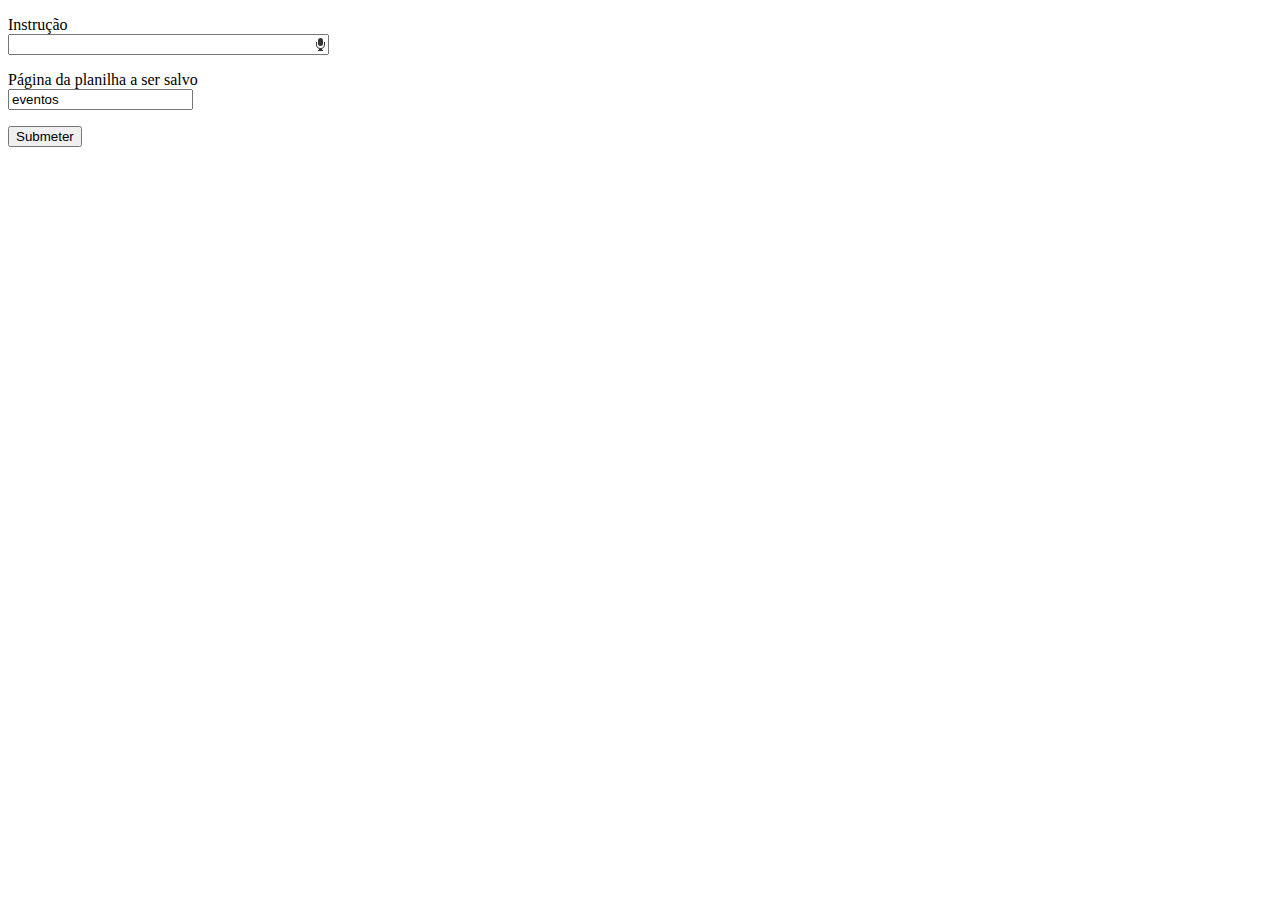
==== poc2/index.html @ afafccaf "poc2: criado" ====
<!DOCTYPE html>
<html lang="pt-br">

<head>
  <meta charset='utf-8'>
  <meta content='IE=edge' http-equiv='X-UA-Compatible'>
  <meta content='width=device-width, initial-scale=1' name='viewport'>
  <link rel="stylesheet" href="./speech-input/speech-input.css">
</head>

<body>
  <form id="formulario">
    <p>
      <label for="instrucao">Instrução</label> <br>
      <input id="instrucao" name="instrucao" type="text" class="speech-input" style="width: 300px">
    </p>
    <p>
      <label for="pagina">Página da planilha a ser salvo</label> <br>
      <input id="pagina" name="pagina" type="text" value="eventos">
    </p>
    <div id='success'></div>
    <button type='submit'>Submeter</button>
  </form>

  <script src="https://ajax.googleapis.com/ajax/libs/jquery/3.2.1/jquery.min.js"></script>
  <script src='script-interface.js'></script>
  <script src='./speech-input/speech-input.js'></script>

</html>
---- poc2/speech-input/speech-input.css ----
.si-wrapper {
	display: inline-block;
	position: relative;
}

.speech-input {
	margin: 0;
}

.si-wrapper button {
	position: absolute;
	top: 0;
	right: 0;
	height: 18px;
	width: 18px;
	margin: 0;
	border: 0;
	padding: 0;
	background: none;
	font: 0/0 a;
}

.si-mic,
.si-mic:after,
.si-holder,
.si-holder:before,
.si-holder:after {
	position: absolute;
	background: #333;
}

/* Microphone icon */
.si-mic {
	display: block;
	height: 25%; /* 8px / 32px */
	top: 9.375%; /* 3px / 32px */
	left: 37.5%; /* 12px / 32px */
	right: 37.5%; /* 12px / 32px */
	-webkit-border-radius: 99px 99px 0 0;
	-moz-border-radius: 99px 99px 0 0;
	border-radius: 99px 99px 0 0;
}

.si-mic:before,
.si-mic:after,
.si-holder {
	-webkit-border-radius: 0 0 99px 99px;
	-moz-border-radius: 0 0 99px 99px;
	border-radius: 0 0 99px 99px;
}

.si-mic:before {
	position: absolute;
	z-index: 1;
	content: '';
	width: 150%; /* 12px / 8px */
	height: 137.5%; /* 11px / 8px */
	top: 100%; /* 8px / 8px */
	left: -25%; /* -2px / 8px */
	background: #fff;
}

.si-mic:after {
	z-index: 1;
	content: '';
	width: 100%; /* 10px / 10px */
	height: 100%; /* 10px / 10px */
	top: 110%; /* 11px / 10px */
	left: 0;
}

.si-holder {
	display: block;
	height: 40.625%; /* 13px / 32px */
	width: 50%; /* 16px / 32px */
	left: 25%; /* 8px / 32px */
	top: 37.5%; /* 12px / 32px */
}

.si-holder:after {
	content: '';
	width: 66.666%; /* 8px / 16px */
	height: 18.182%; /* 2px / 13px */
	bottom: -30.769%; /* -4px / 13px */
	left: 16.667%; /* 2px / 16px */
}

.si-holder:before {
	content: '';
	width: 33.333%; /* 4px / 16px */
	height: 27.273%; /* 3px / 13px */
	top: 92.308%; /* 12px / 13px */
	left: 33.333%; /* 4px / 16px */
}
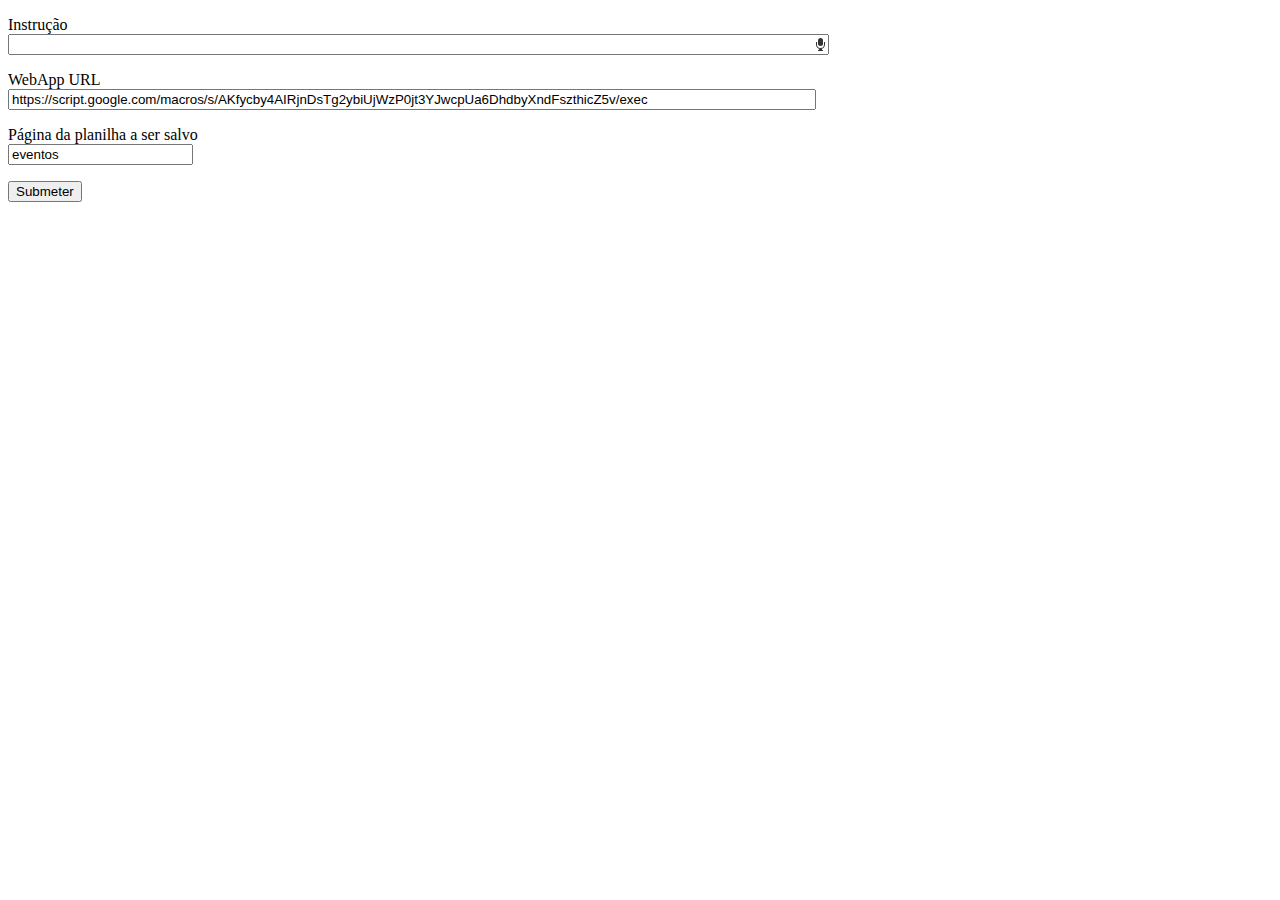
==== commit 29090c45: "poc2: alterado para ate mesmo URL da WebApp ser trocada no formulario" ====
--- a/poc2/index.html
+++ b/poc2/index.html
@@ -12,7 +12,11 @@
   <form id="formulario">
     <p>
       <label for="instrucao">Instrução</label> <br>
-      <input id="instrucao" name="instrucao" type="text" class="speech-input" style="width: 300px">
+      <input id="instrucao" name="instrucao" type="text" class="speech-input" style="width: 800px">
+    </p>
+    <p>
+      <label for="webapp-url">WebApp URL</label> <br>
+      <input id="webapp-url" name="webapp-url" type="text" value="https://script.google.com/macros/s/AKfycby4AIRjnDsTg2ybiUjWzP0jt3YJwcpUa6DhdbyXndFszthicZ5v/exec"  style="width: 800px">
     </p>
     <p>
       <label for="pagina">Página da planilha a ser salvo</label> <br>
